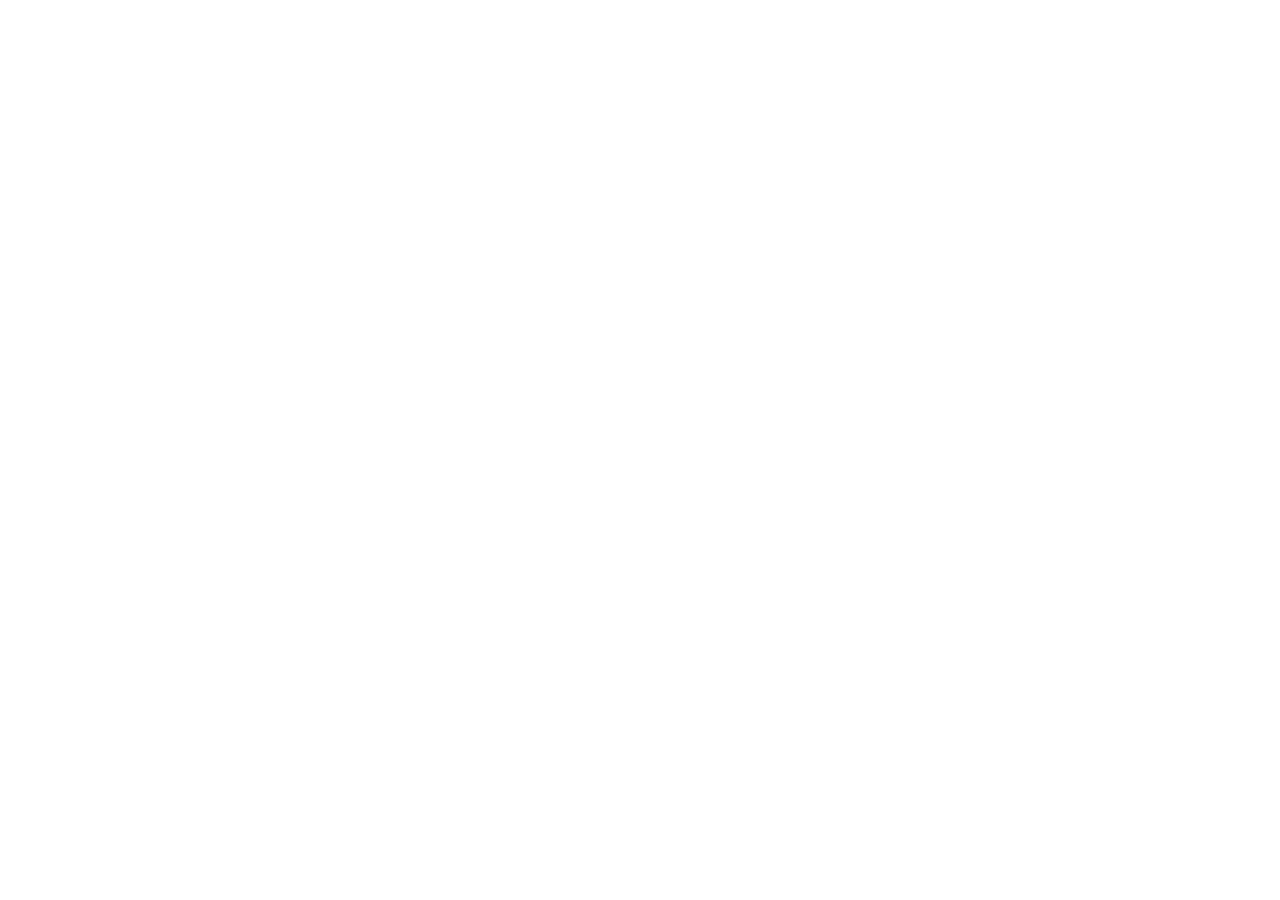
==== inicio.html @ 894bff38 "inserção do html básico" ====
<!DOCTYPE html>
<html lang="pt">
<head>
    <meta charset="UTF-8">
    <meta name="viewport" content="width=device-width, initial-scale=1.0">
    <title>Esbugalhado - Página Inicial</title>
</head>
<body>
    
</body>
</html>
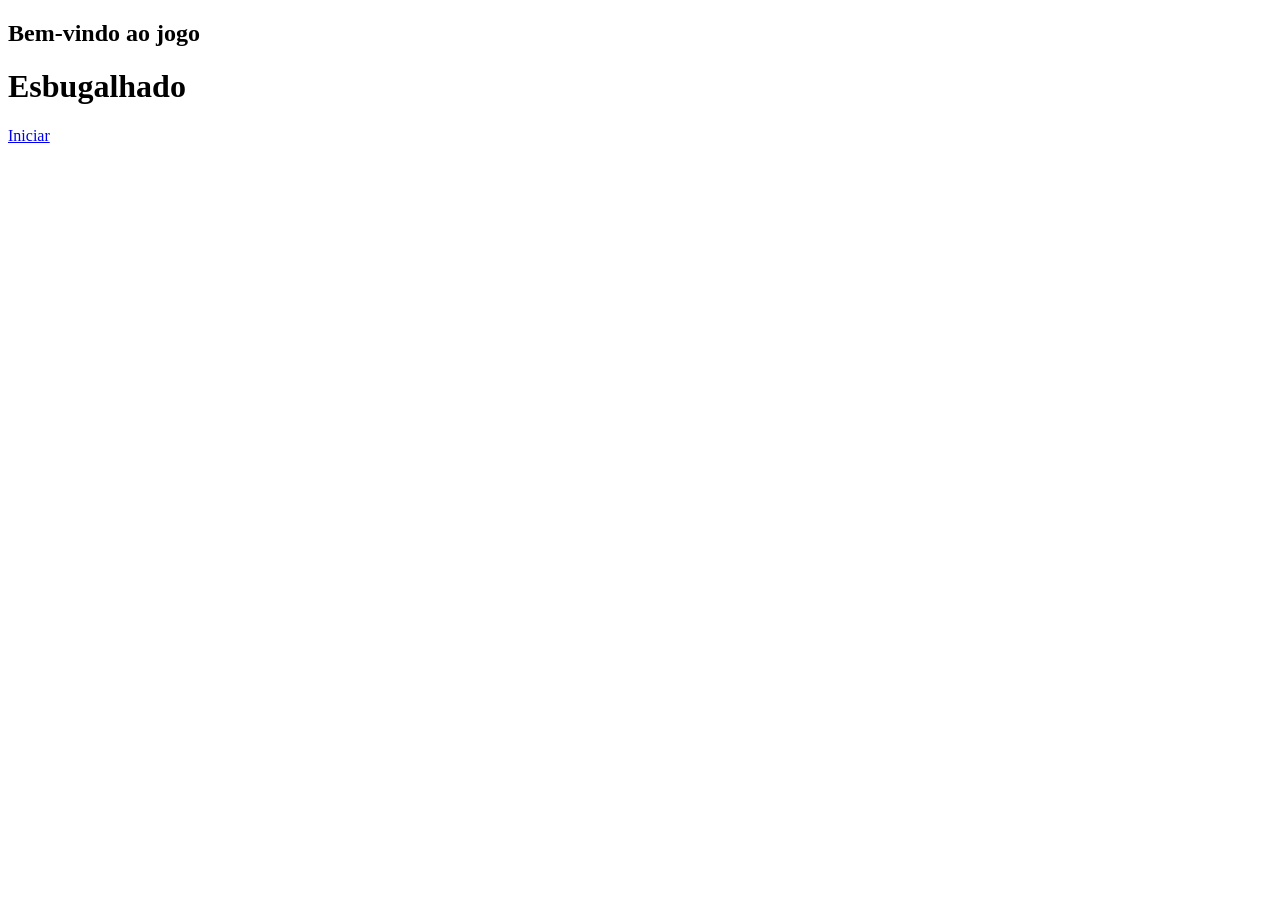
==== commit 32e22b7f: "feito texto base do html da página inicial" ====
--- a/inicio.html
+++ b/inicio.html
@@ -4,8 +4,11 @@
     <meta charset="UTF-8">
     <meta name="viewport" content="width=device-width, initial-scale=1.0">
     <title>Esbugalhado - Página Inicial</title>
+    <link rel="stylesheet" type="text/css" href="./css/front.css"/>
 </head>
 <body>
-    
+    <h2>Bem-vindo ao jogo</h2>
+    <h1>Esbugalhado</h1>
+    <a href="jogo.html">Iniciar</a>
 </body>
 </html>
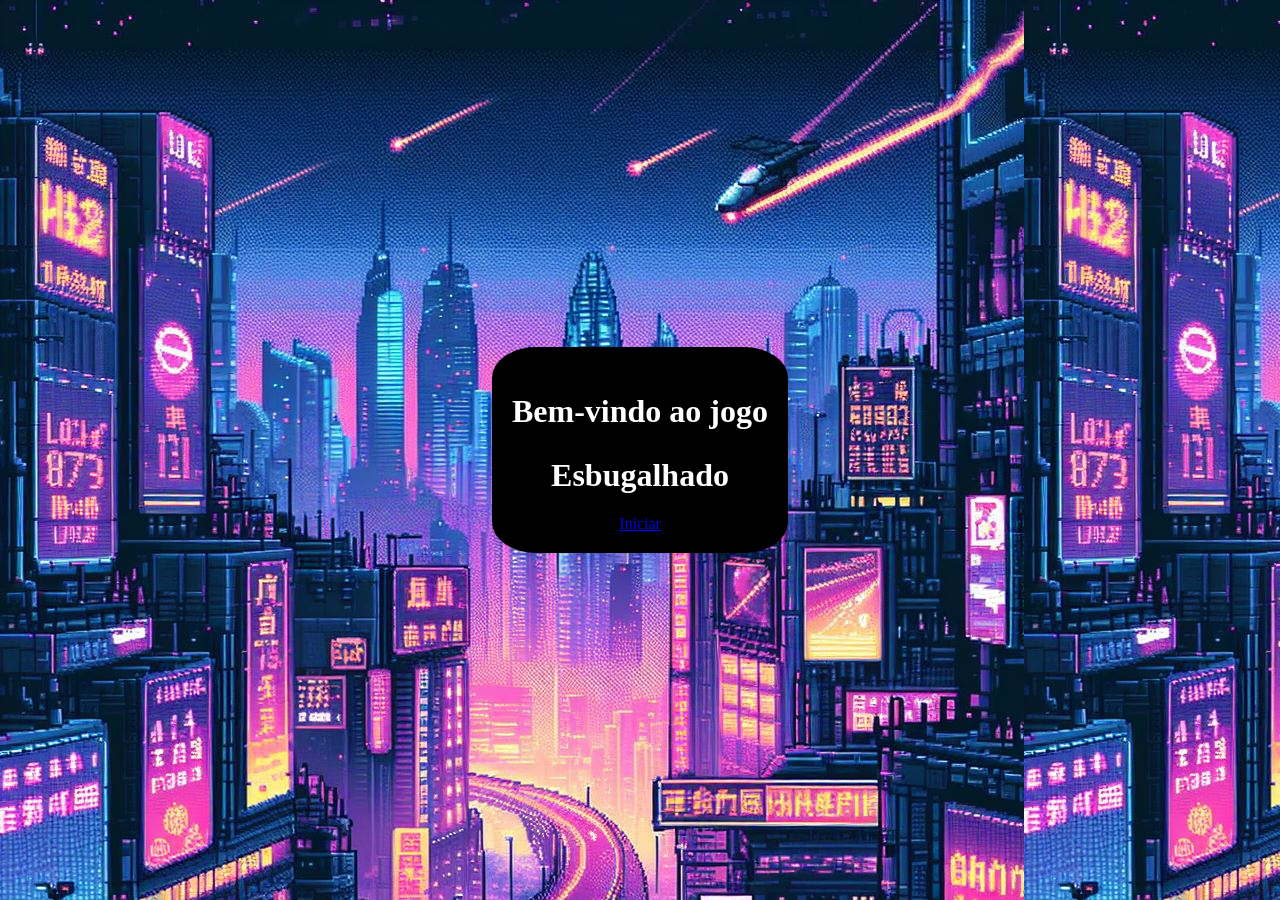
==== commit c098e22b: "move o main para centro e adiciona padding/border" ====
--- a/inicio.html
+++ b/inicio.html
@@ -7,8 +7,10 @@
     <link rel="stylesheet" type="text/css" href="./css/front.css"/>
 </head>
 <body>
-    <h2>Bem-vindo ao jogo</h2>
-    <h1>Esbugalhado</h1>
-    <a href="jogo.html">Iniciar</a>
+    <main>
+        <h2>Bem-vindo ao jogo</h2>
+        <h1>Esbugalhado</h1>
+        <a href="jogo.html">Iniciar</a>
+    </main> 
 </body>
 </html>
--- a/css/front.css
+++ b/css/front.css
@@ -0,0 +1,26 @@
+
+body {
+
+    display: flex;
+    justify-content: center;
+    align-items: center;
+    gap: 100px;
+    height: 100vh;
+    background-image: url(../assets/img.png);
+    margin: 0;
+}
+
+main {
+    align-items: center;
+    text-align: center;
+    background-color: black;
+    padding: 20px;
+    border-radius: 15%;
+}
+
+h1, h2
+{
+    font-size: 2em;
+    font-weight: bold;
+    color: #fff;
+}
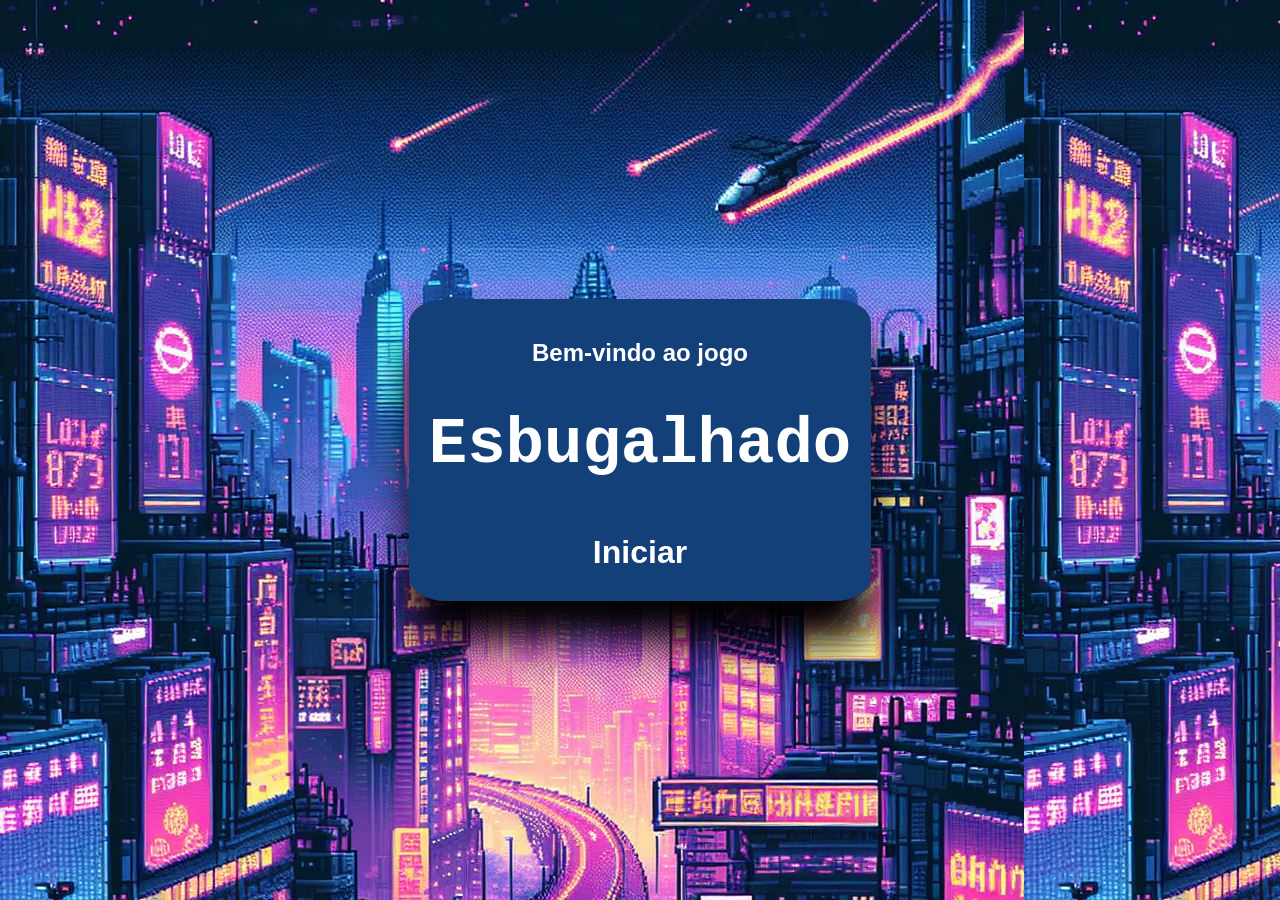
==== commit 5273639f: "adiciona id no h2 para evitar conflito" ====
--- a/inicio.html
+++ b/inicio.html
@@ -8,7 +8,7 @@
 </head>
 <body>
     <main>
-        <h2>Bem-vindo ao jogo</h2>
+        <h2 id="bemvindo">Bem-vindo ao jogo</h2>
         <h1>Esbugalhado</h1>
         <a href="jogo.html">Iniciar</a>
     </main> 
--- a/css/front.css
+++ b/css/front.css
@@ -13,14 +13,35 @@
 main {
     align-items: center;
     text-align: center;
-    background-color: black;
+    background-color: #14407A;
     padding: 20px;
-    border-radius: 15%;
+    border-radius: 8%;
+    box-shadow: 0 40px 40px black;
+}
+
+h2#bemvindo{
+    font-size: 1.5em;
+    font-family: 'Franklin Gothic Medium', 'Arial Narrow', Arial, sans-serif;
 }
 
 h1, h2
 {
+    font-size: 4em;
+    font-weight: bold;
+    color: #fff;
+    font-family:'Courier New', Courier, monospace;
+}
+
+a
+{
+    display: inline-block;
+    padding: 10px 20px;
     font-size: 2em;
     font-weight: bold;
     color: #fff;
+    text-decoration: none;
+    border-radius: 5px;
+    transition: background-color 0.3s, color 0.3s;
+    font-family: 'Franklin Gothic Medium', 'Arial Narrow', Arial, sans-serif;
+
 }
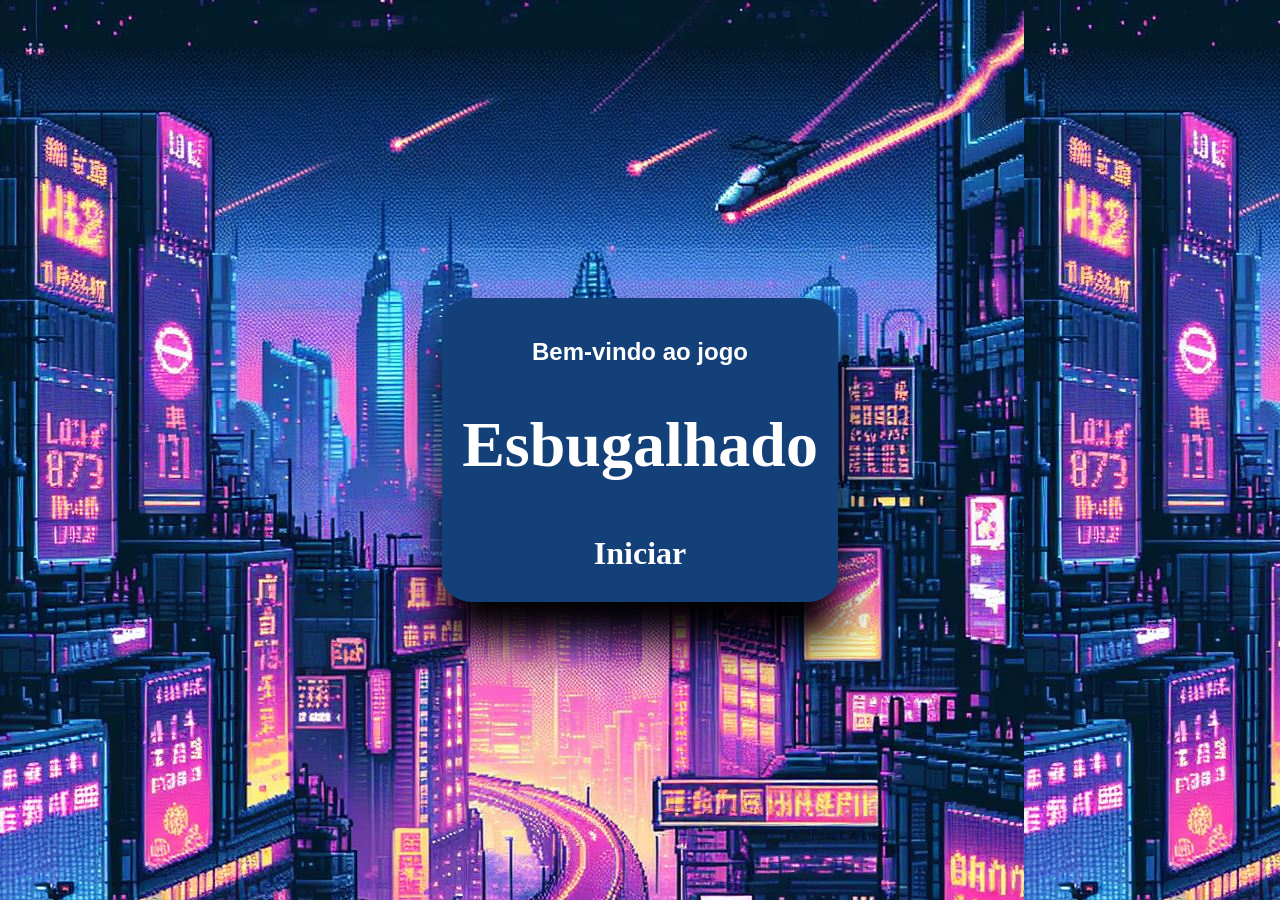
==== commit 457a067f: "corrige conflito" ====
--- a/inicio.html
+++ b/inicio.html
@@ -4,7 +4,7 @@
     <meta charset="UTF-8">
     <meta name="viewport" content="width=device-width, initial-scale=1.0">
     <title>Esbugalhado - Página Inicial</title>
-    <link rel="stylesheet" type="text/css" href="./css/front.css"/>
+    <link rel="stylesheet" type="text/css" href="./front.css"/>
 </head>
 <body>
     <main>
--- a/front.css
+++ b/front.css
@@ -0,0 +1,52 @@
+
+body {
+
+    display: flex;
+    justify-content: center;
+    align-items: center;
+    gap: 100px;
+    height: 100vh;
+    background-image: url(../assets/img.png);
+    margin: 0;
+}
+
+main {
+    align-items: center;
+    text-align: center;
+    background-color: #14407A;
+    padding: 20px;
+    border-radius: 8%;
+    box-shadow: 0 40px 40px black;
+}
+
+h2#bemvindo{
+    font-size: 1.5em;
+    font-family: 'Franklin Gothic Medium', 'Arial Narrow', Arial, sans-serif;
+}
+
+h1, h2
+{
+    font-size: 4em;
+    font-weight: bold;
+    color: #fff;
+    font-family:'Lucida Sans', 'Lucida Sans Regular', 'Lucida Grande', 'Lucida Sans Unicode', 'Geneva', 'Verdana', 'sans-serif';
+}
+
+a
+{
+    display: inline-block;
+    padding: 10px 20px;
+    font-size: 2em;
+    font-weight: bold;
+    color: #fff;
+    text-decoration: none;
+    border-radius: 5px;
+    transition: background-color 0.3s, color 0.3s;
+    font-family:'Lucida Sans', 'Lucida Sans Regular', 'Lucida Grande', 'Lucida Sans Unicode', 'Geneva', 'Verdana', 'sans-serif';
+
+}
+
+a:hover
+{
+    color: #F2DE79;
+}
